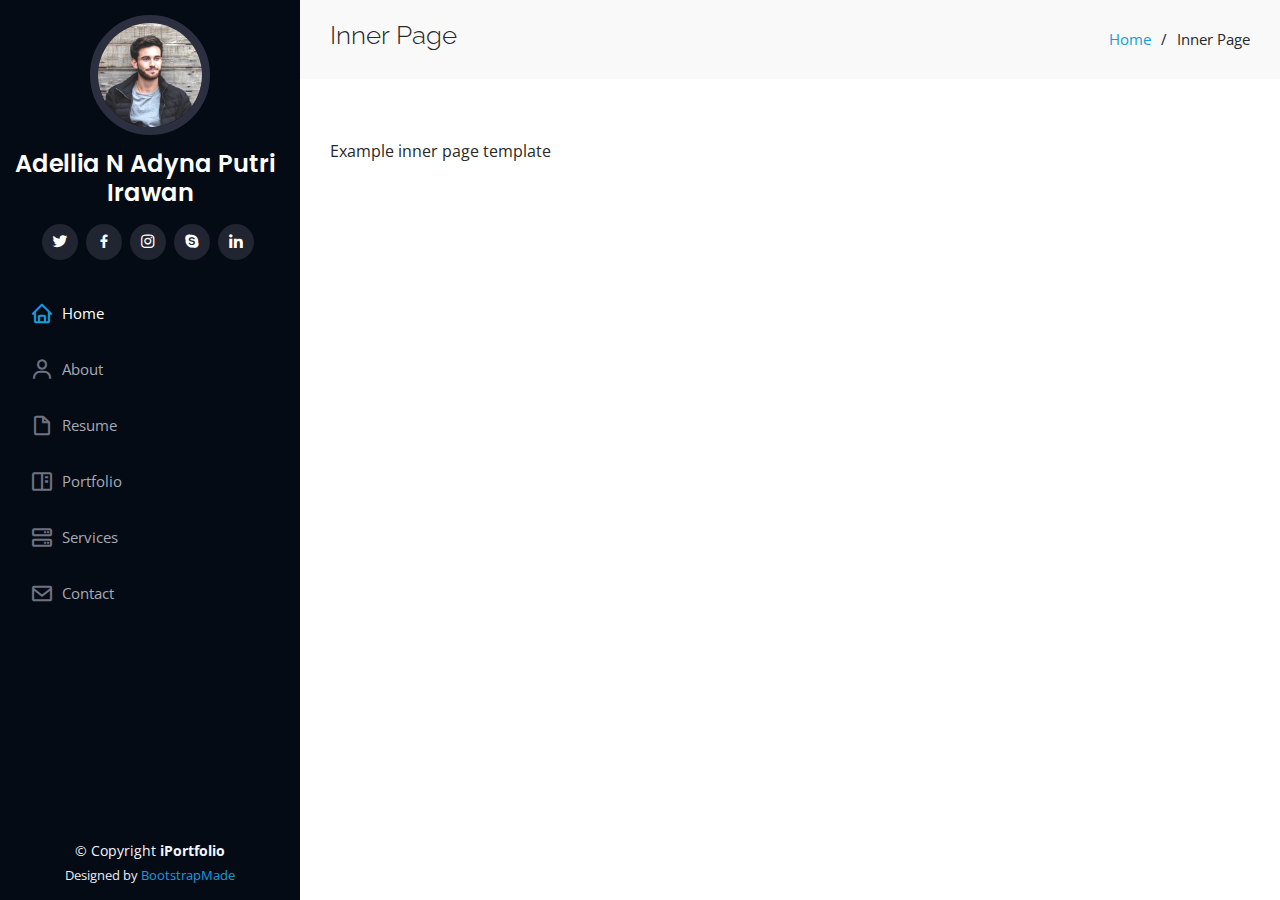
==== inner-page.html @ eef668ac "first commit" ====
<!DOCTYPE html>
<html lang="en">

<head>
  <meta charset="utf-8">
  <meta content="width=device-width, initial-scale=1.0" name="viewport">

  <title>Inner Page - iPortfolio Bootstrap Template</title>
  <meta content="" name="description">
  <meta content="" name="keywords">

  <!-- Favicons -->
  <link href="assets/img/favicon.png" rel="icon">
  <link href="assets/img/apple-touch-icon.png" rel="apple-touch-icon">

  <!-- Google Fonts -->
  <link href="https://fonts.googleapis.com/css?family=Open+Sans:300,300i,400,400i,600,600i,700,700i|Raleway:300,300i,400,400i,500,500i,600,600i,700,700i|Poppins:300,300i,400,400i,500,500i,600,600i,700,700i" rel="stylesheet">

  <!-- Vendor CSS Files -->
  <link href="assets/vendor/aos/aos.css" rel="stylesheet">
  <link href="assets/vendor/bootstrap/css/bootstrap.min.css" rel="stylesheet">
  <link href="assets/vendor/bootstrap-icons/bootstrap-icons.css" rel="stylesheet">
  <link href="assets/vendor/boxicons/css/boxicons.min.css" rel="stylesheet">
  <link href="assets/vendor/glightbox/css/glightbox.min.css" rel="stylesheet">
  <link href="assets/vendor/swiper/swiper-bundle.min.css" rel="stylesheet">

  <!-- Template Main CSS File -->
  <link href="assets/css/style.css" rel="stylesheet">

  <!-- =======================================================
  * Template Name: iPortfolio
  * Updated: Jul 27 2023 with Bootstrap v5.3.1
  * Template URL: https://bootstrapmade.com/iportfolio-bootstrap-portfolio-websites-template/
  * Author: BootstrapMade.com
  * License: https://bootstrapmade.com/license/
  ======================================================== -->
</head>

<body>

  <!-- ======= Mobile nav toggle button ======= -->
  <i class="bi bi-list mobile-nav-toggle d-xl-none"></i>

  <!-- ======= Header ======= -->
  <header id="header">
    <div class="d-flex flex-column">

      <div class="profile">
        <img src="assets/img/profile-img.jpg" alt="" class="img-fluid rounded-circle">
        <h1 class="text-light"><a href="index.html">Adellia N Adyna Putri Irawan</a></h1>
        <div class="social-links mt-3 text-center">
          <a href="#" class="twitter"><i class="bx bxl-twitter"></i></a>
          <a href="#" class="facebook"><i class="bx bxl-facebook"></i></a>
          <a href="#" class="instagram"><i class="bx bxl-instagram"></i></a>
          <a href="#" class="google-plus"><i class="bx bxl-skype"></i></a>
          <a href="#" class="linkedin"><i class="bx bxl-linkedin"></i></a>
        </div>
      </div>

      <nav id="navbar" class="nav-menu navbar">
        <ul>
          <li><a href="#hero" class="nav-link scrollto active"><i class="bx bx-home"></i> <span>Home</span></a></li>
          <li><a href="#about" class="nav-link scrollto"><i class="bx bx-user"></i> <span>About</span></a></li>
          <li><a href="#resume" class="nav-link scrollto"><i class="bx bx-file-blank"></i> <span>Resume</span></a></li>
          <li><a href="#portfolio" class="nav-link scrollto"><i class="bx bx-book-content"></i> <span>Portfolio</span></a></li>
          <li><a href="#services" class="nav-link scrollto"><i class="bx bx-server"></i> <span>Services</span></a></li>
          <li><a href="#contact" class="nav-link scrollto"><i class="bx bx-envelope"></i> <span>Contact</span></a></li>
        </ul>
      </nav><!-- .nav-menu -->
    </div>
  </header><!-- End Header -->

  <main id="main">

    <!-- ======= Breadcrumbs ======= -->
    <section class="breadcrumbs">
      <div class="container">

        <div class="d-flex justify-content-between align-items-center">
          <h2>Inner Page</h2>
          <ol>
            <li><a href="index.html">Home</a></li>
            <li>Inner Page</li>
          </ol>
        </div>

      </div>
    </section><!-- End Breadcrumbs -->

    <section class="inner-page">
      <div class="container">
        <p>
          Example inner page template
        </p>
      </div>
    </section>

  </main><!-- End #main -->

  <!-- ======= Footer ======= -->
  <footer id="footer">
    <div class="container">
      <div class="copyright">
        &copy; Copyright <strong><span>iPortfolio</span></strong>
      </div>
      <div class="credits">
        <!-- All the links in the footer should remain intact. -->
        <!-- You can delete the links only if you purchased the pro version. -->
        <!-- Licensing information: https://bootstrapmade.com/license/ -->
        <!-- Purchase the pro version with working PHP/AJAX contact form: https://bootstrapmade.com/iportfolio-bootstrap-portfolio-websites-template/ -->
        Designed by <a href="https://bootstrapmade.com/">BootstrapMade</a>
      </div>
    </div>
  </footer><!-- End  Footer -->

  <a href="#" class="back-to-top d-flex align-items-center justify-content-center"><i class="bi bi-arrow-up-short"></i></a>

  <!-- Vendor JS Files -->
  <script src="assets/vendor/purecounter/purecounter_vanilla.js"></script>
  <script src="assets/vendor/aos/aos.js"></script>
  <script src="assets/vendor/bootstrap/js/bootstrap.bundle.min.js"></script>
  <script src="assets/vendor/glightbox/js/glightbox.min.js"></script>
  <script src="assets/vendor/isotope-layout/isotope.pkgd.min.js"></script>
  <script src="assets/vendor/swiper/swiper-bundle.min.js"></script>
  <script src="assets/vendor/typed.js/typed.umd.js"></script>
  <script src="assets/vendor/waypoints/noframework.waypoints.js"></script>
  <script src="assets/vendor/php-email-form/validate.js"></script>

  <!-- Template Main JS File -->
  <script src="assets/js/main.js"></script>

</body>

</html>
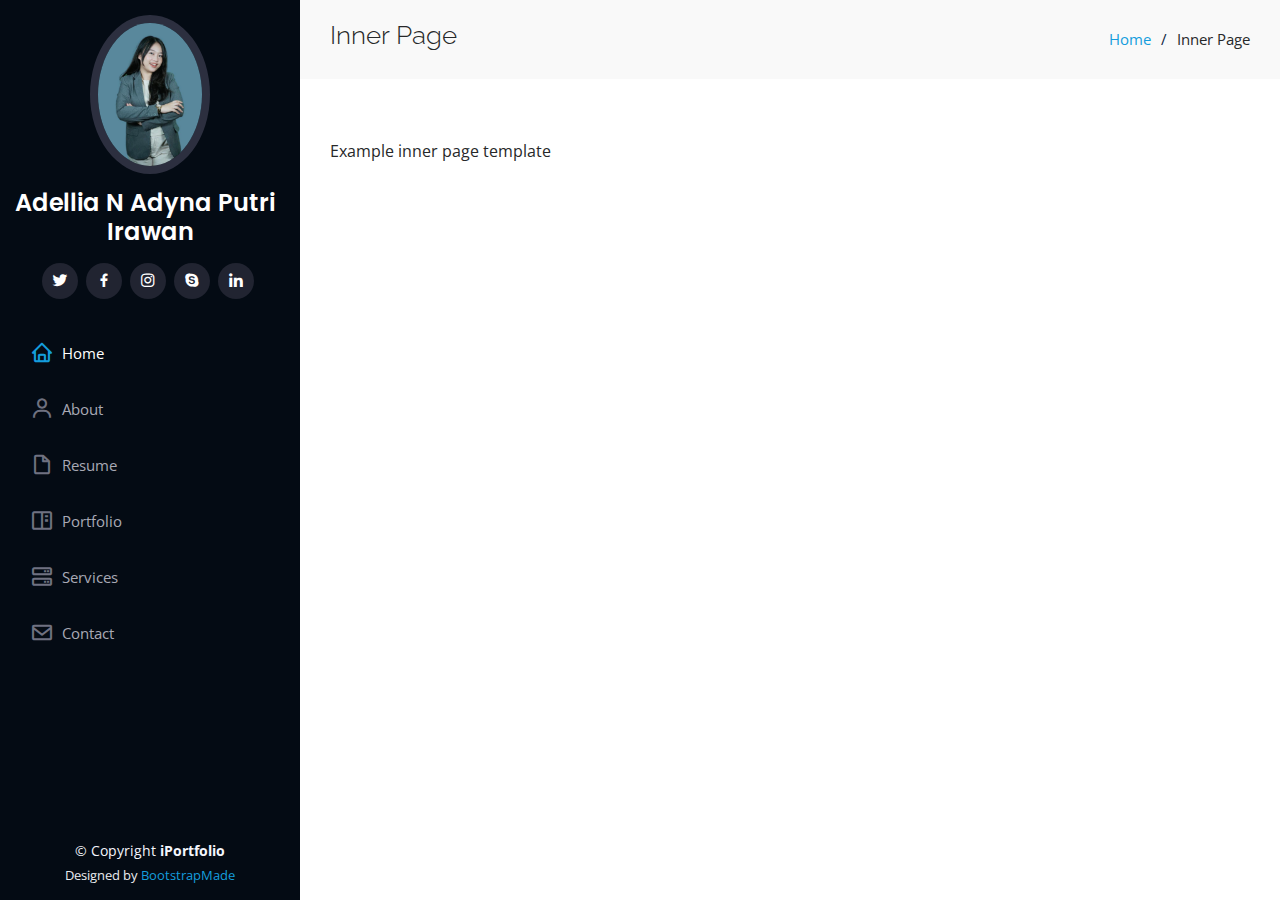
==== commit 24a5fe84: "‘update’" ====
--- a/inner-page.html
+++ b/inner-page.html
@@ -46,7 +46,7 @@
     <div class="d-flex flex-column">
 
       <div class="profile">
-        <img src="assets/img/profile-img.jpg" alt="" class="img-fluid rounded-circle">
+        <img src="assets/img/profile-img.jpeg" alt="" class="img-fluid rounded-circle">
         <h1 class="text-light"><a href="index.html">Adellia N Adyna Putri Irawan</a></h1>
         <div class="social-links mt-3 text-center">
           <a href="#" class="twitter"><i class="bx bxl-twitter"></i></a>
--- a/assets/css/style.css
+++ b/assets/css/style.css
@@ -241,7 +241,7 @@
 #hero {
   width: 100%;
   height: 100vh;
-  background: url("../img/hero-bg.jpg") top center;
+  background: url("../img/singapur.png") top center;
   background-size: cover;
 }
 
